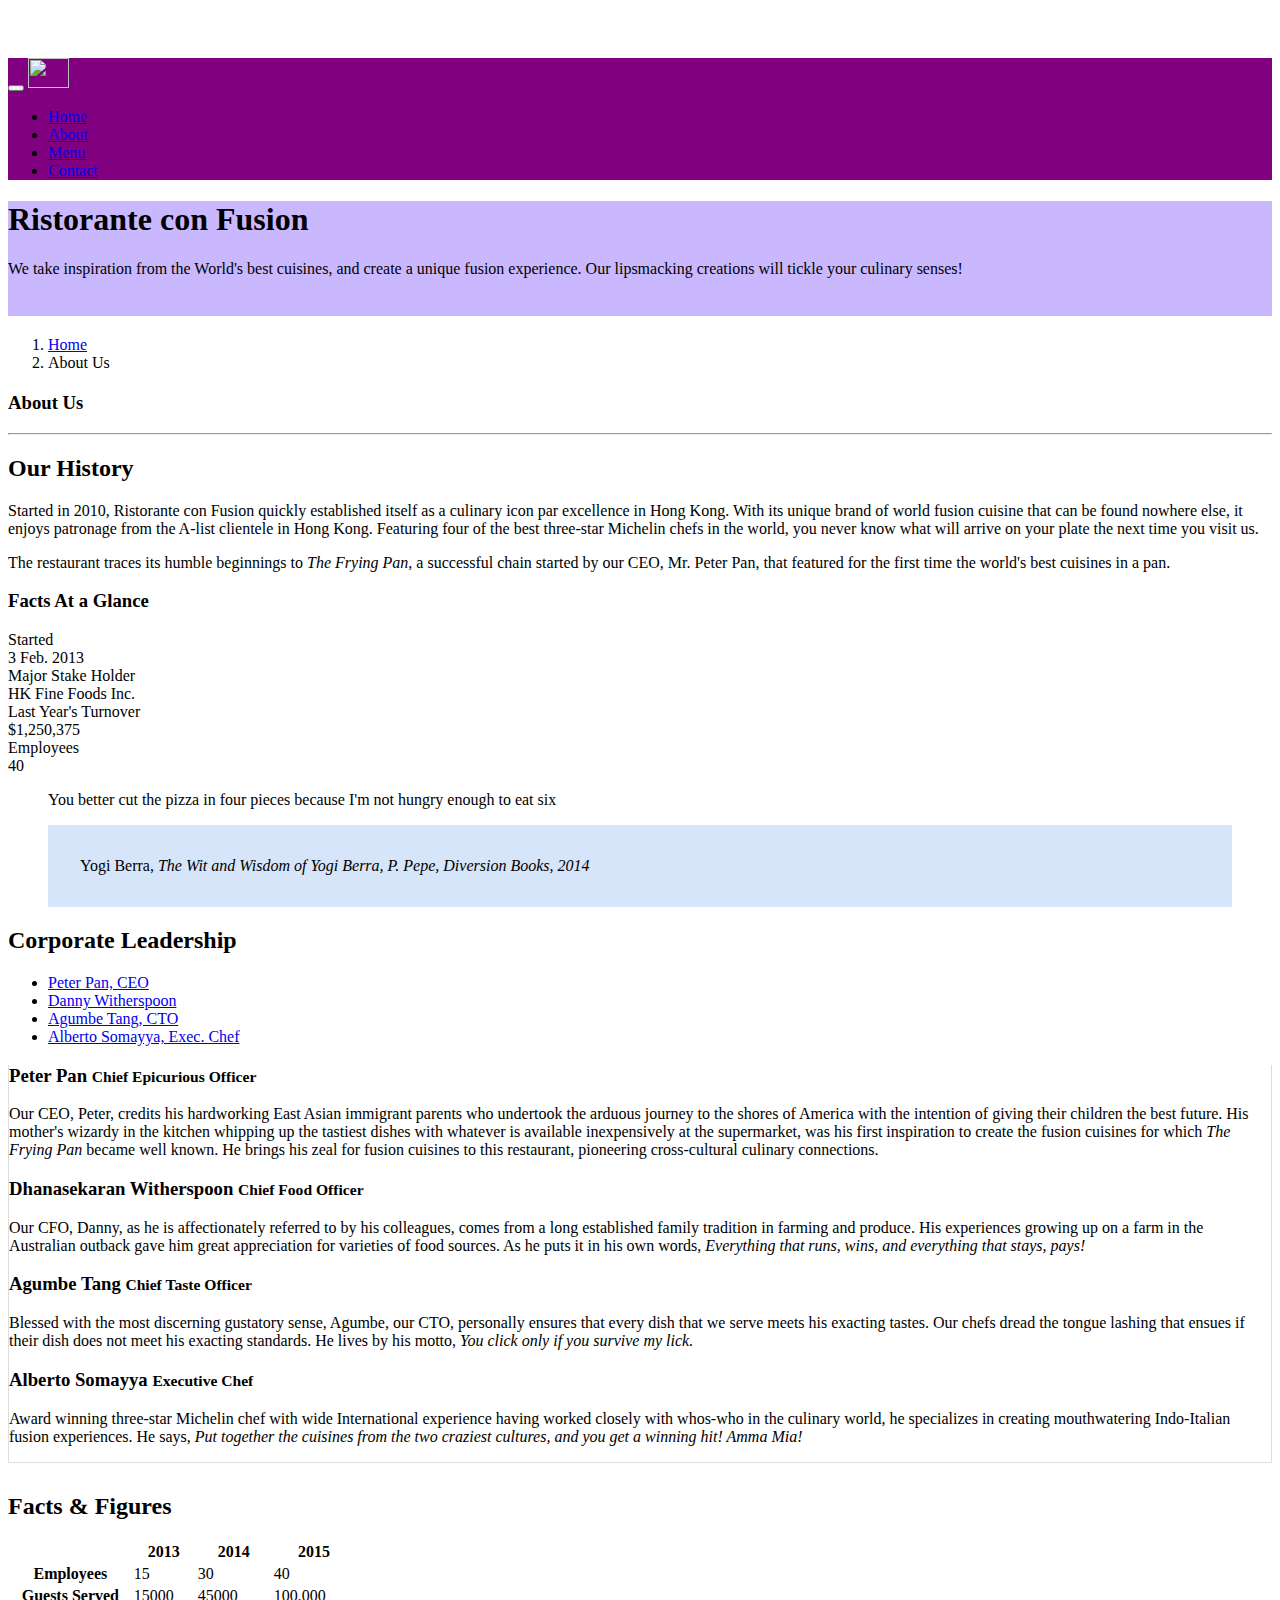
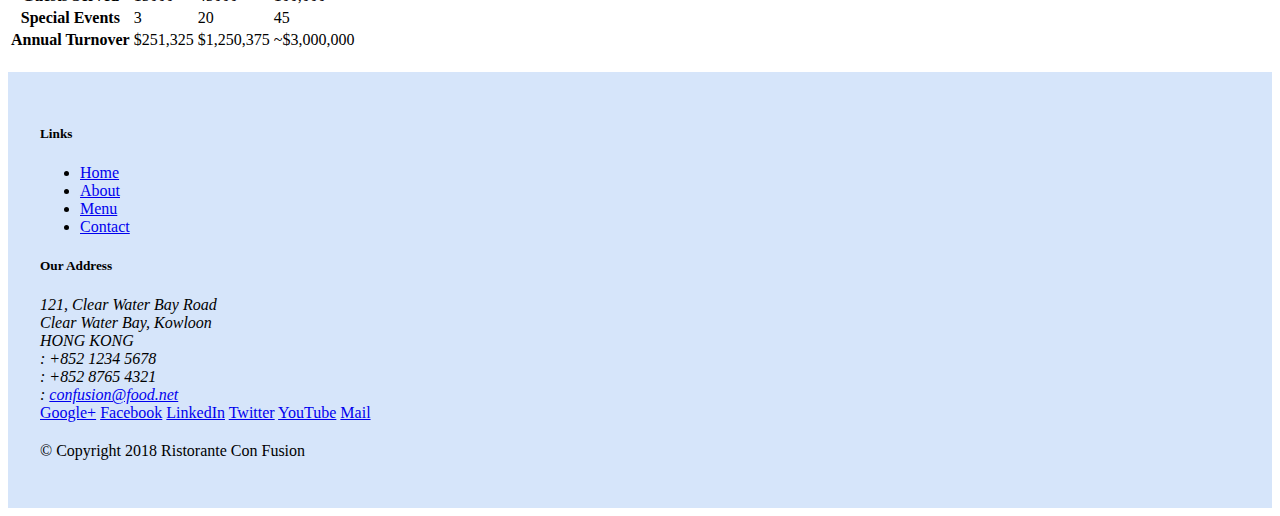
==== aboutus.html @ fde91eb8 "tab" ====
<!DOCTYPE html>
<html lang="en">
  <head>
    <meta charset="utf-8" />
    <meta
      name="viewport"
      content="width=device-width, initial-scale=1, shrink-to-fit=no"
    />
    <meta http-equiv="x-ua-compatible" content="ie=edge" />
    <link
      rel="stylesheet"
      href="node_modules/bootstrap/dist/css/bootstrap.min.css"
    />
    <link rel="stylesheet" href="./css/style.css" />

    <link
      rel="stylesheet"
      href="node_modules/font-awesome/css/font-awesome.min.css"
    />
    <link
      rel="stylesheet"
      href="node_modules/bootstrap-social/bootstrap-social.css"
    />
    <title>Ristorante Con Fusion: About Us</title>
  </head>

  <body>
    <nav class="navbar navbar-dark navbar-expand-sm fixed-top" style="background-color:purple">
      <div class="container">
        <button
          class="navbar-toggler"
          type="button"
          data-toggle="collapse"
          data-target="#Navbar"
        >
          <span class="navbar-toggler-icon"></span>
        </button>
        <a class="navbar-brand mr-auto" href="#"
          ><img src="img/logo.png" alt="" height="30" width="41"
        /></a>
        <div class="collapse navbar-collapse" id="Navbar">
          <ul class="navbar-nav mr-auto">
            <li class="nav-item">
              <a class="nav-link" href="./index.html"
                ><span class="fa fa-home fa-lg"></span> Home</a
              >
            </li>
            <li class="nav-item active">
              <a class="nav-link" href="#"
                ><span class="fa fa-info fa-lg"></span> About</a
              >
            </li>
            <li class="nav-item">
              <a class="nav-link" href="#"
                ><span class="fa fa-list fa-lg"></span> Menu</a
              >
            </li>
            <li class="nav-item">
              <a class="nav-link" href="./contactus.html"
                ><span class="fa fa-address-card fa-lg"></span> Contact</a
              >
            </li>
          </ul>
        </div>
      </div>
    </nav>

    <header class="jumbotron">
      <div class="container">
        <div class="row row-header">
          <div class="col-12 col-sm-6">
            <h1>Ristorante con Fusion</h1>
            <p>
              We take inspiration from the World's best cuisines, and create a
              unique fusion experience. Our lipsmacking creations will tickle
              your culinary senses!
            </p>
          </div>
          <div class="col-12 col-sm align-self-center">
            <img src="img/logo.png" alt="" class="img-fluid" />
          </div>
        </div>
      </div>
    </header>

    <div class="container-fluid">
      <div class="row">
        <ol class="col-12 breadcrumb">
          <li class="breadcrumb-item"><a href="index.html">Home</a></li>
          <li class="breadcrumb-item active">About Us</li>
        </ol>
        <div class="col-12 pl-5 pt-2">
          <h3>About Us</h3>
          <hr />
        </div>
      </div>

      <div class="row">
        <div class="col-sm-6 pl-5">
          <h2>Our History</h2>
          <p>
            Started in 2010, Ristorante con Fusion quickly established itself as
            a culinary icon par excellence in Hong Kong. With its unique brand
            of world fusion cuisine that can be found nowhere else, it enjoys
            patronage from the A-list clientele in Hong Kong. Featuring four of
            the best three-star Michelin chefs in the world, you never know what
            will arrive on your plate the next time you visit us.
          </p>
          <p>
            The restaurant traces its humble beginnings to
            <em>The Frying Pan</em>, a successful chain started by our CEO, Mr.
            Peter Pan, that featured for the first time the world's best
            cuisines in a pan.
          </p>
        </div>
        <div class="col-sm-6"></div>
        <div class="col-12 col-sm-6 pl-5">
          <div class="card">
            <h3 class="card-reader bg-primary text-white">Facts At a Glance</h3>
            <div class="card-body">
              <dl class="row">
                <dt class="col-6">Started</dt>
                <dt class="col-6">3 Feb. 2013</dt>
                <dt class="col-6">Major Stake Holder</dt>
                <dt class="col-6">HK Fine Foods Inc.</dt>
                <dt class="col-6">Last Year's Turnover</dt>
                <dt class="col-6">$1,250,375</dt>
                <dt class="col-6">Employees</dt>
                <dt class="col-6">40</dt>
              </dl>
            </div>
          </div>
          <div class="card card-body bg-light">
            <blockquote class="blockquote">
              <p class="mb-0">
                You better cut the pizza in four pieces because I'm not hungry
                enough to eat six
              </p>
              <footer class="blockquote-footer">
                Yogi Berra,
                <cite title="Source Title"
                  >The Wit and Wisdom of Yogi Berra, P. Pepe, Diversion Books,
                  2014</cite
                >
              </footer>
            </blockquote>
          </div>
        </div>
      </div>

      <div class="row row-undisplayed">
        <div class="col-12 pl-5">
          <h2>Corporate Leadership</h2>
            <ul class="nav nav-tabs">
              <li class="nav-item">
                <a
                  href="#peter"
                  class="nav-link active"
                  role="tab"
                  data-toggle="tab"
                  >Peter Pan, CEO</a
                >
              </li>
              <li class="nav-item">
                <a href="#danny" class="nav-link" data-toggle="tab"
                  >Danny Witherspoon</a
                >
              </li>
              <li class="nav-item">
                <a href="#agumbe" class="nav-link" data-toggle="tab"
                  >Agumbe Tang, CTO</a
                >
              </li>
              <li class="nav-item">
                <a href="#alberto" class="nav-link" data-toggle="tab"
                  >Alberto Somayya, Exec. Chef</a
                >
              </li>
            </ul>
          <div class="tab-content">
          <div role="tabpanel" class="tab-pane fade show active" id="peter">
            <h3>Peter Pan <small>Chief Epicurious Officer</small></h3>
            <p>
              Our CEO, Peter, credits his hardworking East Asian immigrant
              parents who undertook the arduous journey to the shores of America
              with the intention of giving their children the best future. His
              mother's wizardy in the kitchen whipping up the tastiest dishes
              with whatever is available inexpensively at the supermarket, was
              his first inspiration to create the fusion cuisines for which
              <em>The Frying Pan</em> became well known. He brings his zeal for
              fusion cuisines to this restaurant, pioneering cross-cultural
              culinary connections.
            </p>
          </div>
          <div role="tabpanel" class="tab-pane fade show" id="danny">
            <h3>Dhanasekaran Witherspoon <small>Chief Food Officer</small></h3>
            <p>
              Our CFO, Danny, as he is affectionately referred to by his
              colleagues, comes from a long established family tradition in
              farming and produce. His experiences growing up on a farm in the
              Australian outback gave him great appreciation for varieties of
              food sources. As he puts it in his own words,
              <em
                >Everything that runs, wins, and everything that stays,
                pays!</em
              >
            </p>
          </div>
          <div role="tabpanel" class="tab-pane fade show" id="agumbe">
            <h3>Agumbe Tang <small>Chief Taste Officer</small></h3>
            <p>
              Blessed with the most discerning gustatory sense, Agumbe, our CTO,
              personally ensures that every dish that we serve meets his
              exacting tastes. Our chefs dread the tongue lashing that ensues if
              their dish does not meet his exacting standards. He lives by his
              motto,
              <em>You click only if you survive my lick.</em>
            </p>
          </div>
          <div role="tabpanel" class="tab-pane fade show" id="alberto">
            <h3>Alberto Somayya <small>Executive Chef</small></h3>
            <p>
              Award winning three-star Michelin chef with wide International
              experience having worked closely with whos-who in the culinary
              world, he specializes in creating mouthwatering Indo-Italian
              fusion experiences. He says,
              <em
                >Put together the cuisines from the two craziest cultures, and
                you get a winning hit! Amma Mia!</em
              >
            </p>
          </div>
          </div>
        </div>
      </div>
      <div class="row row-content">
        <div class="col-12 col-sm-9">
          <h2>Facts &amp; Figures</h2>
          <div class="table-responsive">
            <table class="table table-striped">
              <thead class="thead-dark">
                <tr>
                  <th>&nbsp;</th>
                  <th>2013</th>
                  <th>2014</th>
                  <th>2015</th>
                </tr>
              </thead>
              <tbody>
                <tr>
                  <th>Employees</th>
                  <td>15</td>
                  <td>30</td>
                  <td>40</td>
                </tr>
                <tr>
                  <th>Guests Served</th>
                  <td>15000</td>
                  <td>45000</td>
                  <td>100,000</td>
                </tr>
                <tr>
                  <th>Special Events</th>
                  <td>3</td>
                  <td>20</td>
                  <td>45</td>
                </tr>
                <tr>
                  <th>Annual Turnover</th>
                  <td>$251,325</td>
                  <td>$1,250,375</td>
                  <td>~$3,000,000</td>
                </tr>
              </tbody>
            </table>
          </div>
        </div>
        <div class="col-12 col-sm-3"></div>
      </div>
    </div>

    <footer class="footer">
      <div class="container">
        <div class="row">
          <div class="col-4 offset-1 col-sm-2">
            <h5>Links</h5>
            <ul class="list-unstyled">
              <li><a href="#">Home</a></li>
              <li><a href="#">About</a></li>
              <li><a href="#">Menu</a></li>
              <li><a href="#">Contact</a></li>
            </ul>
          </div>
          <div class="col-7 col-sm-5">
            <h5>Our Address</h5>
            <address>
              121, Clear Water Bay Road<br />
              Clear Water Bay, Kowloon<br />
              HONG KONG<br />
              <i class="fa fa-phone fa-lg"></i>: +852 1234 5678<br />
              <i class="fa fa-fax fa-lg"></i>: +852 8765 4321<br />
              <i class="fa fa-envelope fa-lg"></i>:
              <a href="mailto:confusion@food.net">confusion@food.net</a>
            </address>
          </div>
          <div class="col-12 col-sm-4 align-self-center">
            <div class="text-center">
              <a href="http://google.com/+">Google+</a>
              <a href="http://www.facebook.com/profile.php?id=">Facebook</a>
              <a href="http://www.linkedin.com/in/">LinkedIn</a>
              <a href="http://twitter.com/">Twitter</a>
              <a href="http://youtube.com/">YouTube</a>
              <a href="mailto:">Mail</a>
            </div>
          </div>
        </div>
        <div class="row justify-content-center">
          <div class="col-auto">
            <p>© Copyright 2018 Ristorante Con Fusion</p>
          </div>
        </div>
      </div>
    </footer>
    <script src="node_modules/jquery/dist/jquery.slim.min.js "></script>
    <script src="node_modules/popper.js/dist/umd/popper.min.js "></script>
    <script src="node_modules/bootstrap/dist/js/bootstrap.min.js "></script>
  </body>
</html>
---- css/style.css ----
header {
    background: #CAB8FF !important;
  
  
}
.navbar-light{
    background-color: #937cc8;
   
}
.nav-bar{
    background: pink;
}

footer {
    background: #D6E5FA !important;
    padding: 32px;
}
body{
    padding: 50px 0px 0px 0px;
    z-index: 0;
}
.col-12{
    margin-bottom: 20px;
}
.tab-content{
    border-left: 1px solid #ddd;
    border-right: 1px solid #ddd;
    border-bottom: 1px solid #ddd;
    margin-bottom: 30px;

}

@media screen and (max-width: 800px) {
    .row-2 p {
        display: none;
    }
}
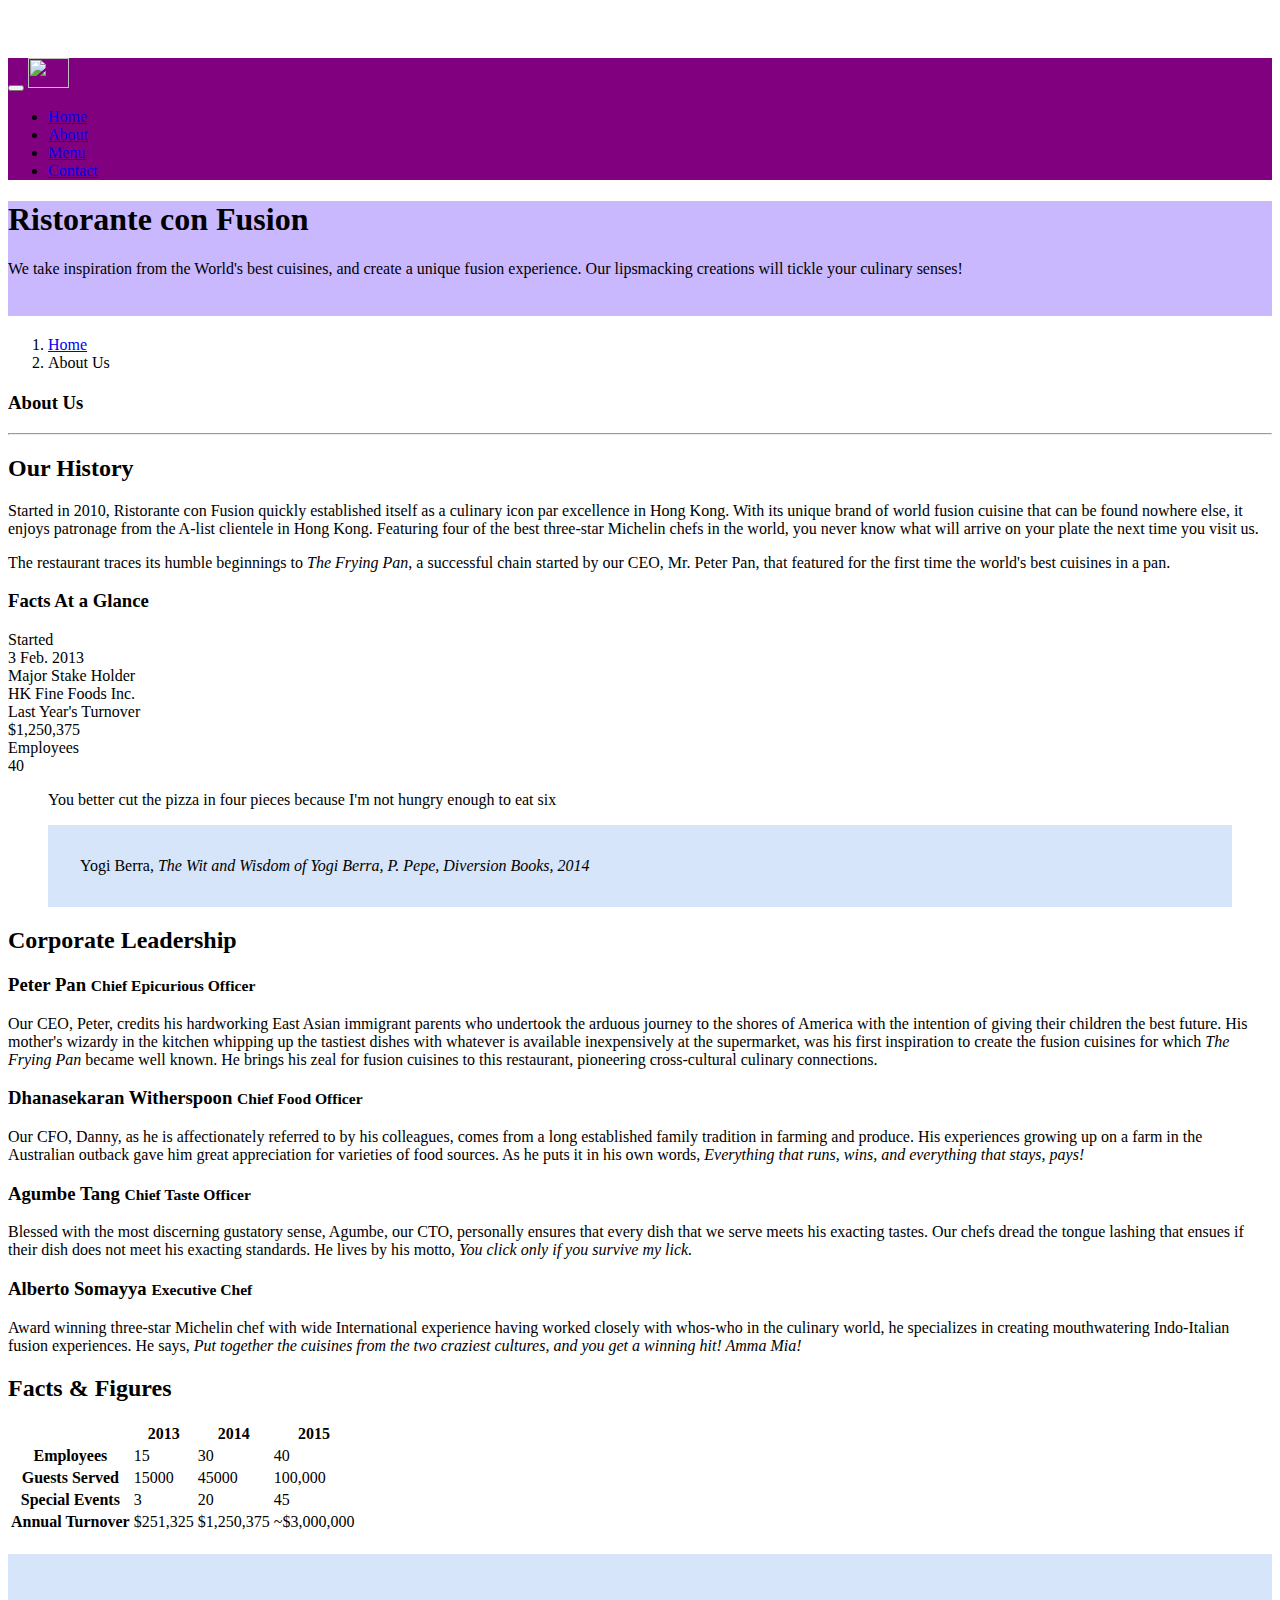
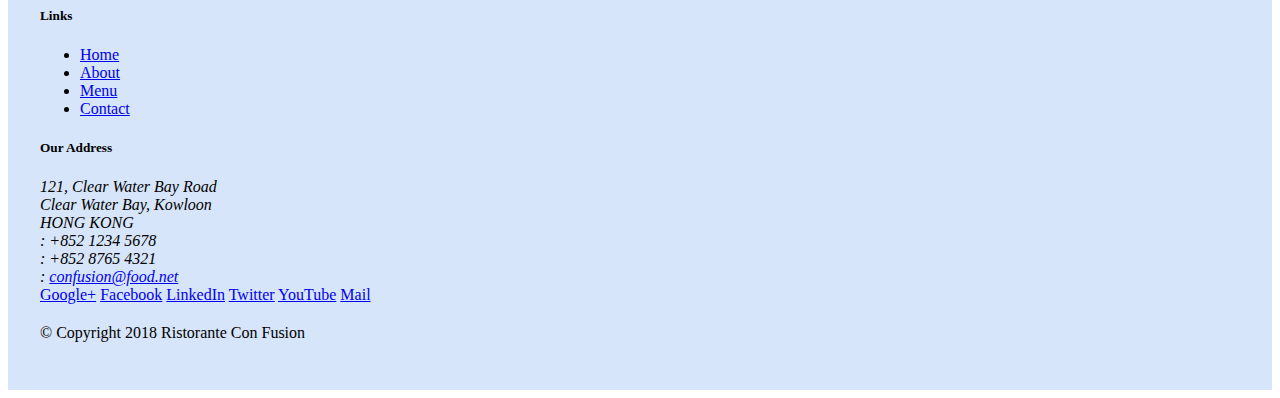
==== commit 5b23e90e: "according" ====
--- a/aboutus.html
+++ b/aboutus.html
@@ -84,7 +84,7 @@
       </div>
     </header>
 
-    <div class="container-fluid">
+    <div class="container">
       <div class="row">
         <ol class="col-12 breadcrumb">
           <li class="breadcrumb-item"><a href="index.html">Home</a></li>
@@ -152,8 +152,8 @@
       <div class="row row-undisplayed">
         <div class="col-12 pl-5">
           <h2>Corporate Leadership</h2>
-            <ul class="nav nav-tabs">
-              <li class="nav-item">
+           
+              <!-- <li class="nav-item">
                 <a
                   href="#peter"
                   class="nav-link active"
@@ -176,12 +176,19 @@
                 <a href="#alberto" class="nav-link" data-toggle="tab"
                   >Alberto Somayya, Exec. Chef</a
                 >
-              </li>
-            </ul>
-          <div class="tab-content">
-          <div role="tabpanel" class="tab-pane fade show active" id="peter">
-            <h3>Peter Pan <small>Chief Epicurious Officer</small></h3>
-            <p>
+              </li> -->
+          
+          <div id="accordion">
+            <div class="card">
+          <div class="card-header" role="tab" id="peterhead">
+            <h3 class="mb-0">
+              <a data-toggle="collapse" data-target="#peter">
+              Peter Pan <small>Chief Epicurious Officer</small></h3>
+              </a>
+            </div>
+              <div class="collapse-show" id="peter" data-parent="#accordion">
+                <div class="card-body">
+            <p class="d-none d-sm-block">
               Our CEO, Peter, credits his hardworking East Asian immigrant
               parents who undertook the arduous journey to the shores of America
               with the intention of giving their children the best future. His
@@ -193,23 +200,43 @@
               culinary connections.
             </p>
           </div>
-          <div role="tabpanel" class="tab-pane fade show" id="danny">
-            <h3>Dhanasekaran Witherspoon <small>Chief Food Officer</small></h3>
-            <p>
-              Our CFO, Danny, as he is affectionately referred to by his
-              colleagues, comes from a long established family tradition in
-              farming and produce. His experiences growing up on a farm in the
-              Australian outback gave him great appreciation for varieties of
-              food sources. As he puts it in his own words,
-              <em
-                >Everything that runs, wins, and everything that stays,
-                pays!</em
-              >
-            </p>
-          </div>
-          <div role="tabpanel" class="tab-pane fade show" id="agumbe">
-            <h3>Agumbe Tang <small>Chief Taste Officer</small></h3>
-            <p>
+        </div>
+         
+          </div>
+
+          <div class="card">
+            <div class="card-header" role="tab" id="dannyhead">
+              <h3 class="mb-0">
+                <a data-toggle="collapse" data-target="#danny">
+                  Dhanasekaran Witherspoon <small>Chief Food Officer</small></h3>
+                </a>
+              </div>
+                <div class="collapse-show" id="danny" data-parent="#accordion">
+                  <div class="card-body">
+              <p class="d-none d-sm-block">
+                Our CFO, Danny, as he is affectionately referred to by his
+                colleagues, comes from a long established family tradition in
+                farming and produce. His experiences growing up on a farm in the
+                Australian outback gave him great appreciation for varieties of
+                food sources. As he puts it in his own words,
+                <em
+                  >Everything that runs, wins, and everything that stays,
+                  pays!</em
+                >
+              </p>
+            </div>
+          </div>
+           
+            </div>
+            <div class="card">
+          <div class="card-header" role="tab" id="agumbehead">
+            <a data-toggle="collapse" data-target="#agumbe">
+            <h3 class="mb-0">Agumbe Tang <small>Chief Taste Officer</small></h3>
+            </a>
+          </div>
+            <div class="collapse-show" id="agumbe" data-parent="#accordion">
+              <div class="card-body">
+            <p class="d-none d-sm-block">
               Blessed with the most discerning gustatory sense, Agumbe, our CTO,
               personally ensures that every dish that we serve meets his
               exacting tastes. Our chefs dread the tongue lashing that ensues if
@@ -217,9 +244,19 @@
               motto,
               <em>You click only if you survive my lick.</em>
             </p>
-          </div>
-          <div role="tabpanel" class="tab-pane fade show" id="alberto">
-            <h3>Alberto Somayya <small>Executive Chef</small></h3>
+            </div>
+          </div>
+
+          
+          </div>
+          <div class="card">
+            <div class="card-header" role="tab" id="albertohead">  
+              <a data-toggle="collapse" data-target="#alberto">      
+              <h3 class="mb-0">Alberto Somayya <small>Executive Chef</small></h3>
+              </a>
+            </div>
+              <div class="collapse-show" id="alberto" data-parent="#accordion">
+                <div class="card-body">
             <p>
               Award winning three-star Michelin chef with wide International
               experience having worked closely with whos-who in the culinary
@@ -231,6 +268,9 @@
               >
             </p>
           </div>
+          </div>
+        
+      </div>
           </div>
         </div>
       </div>
